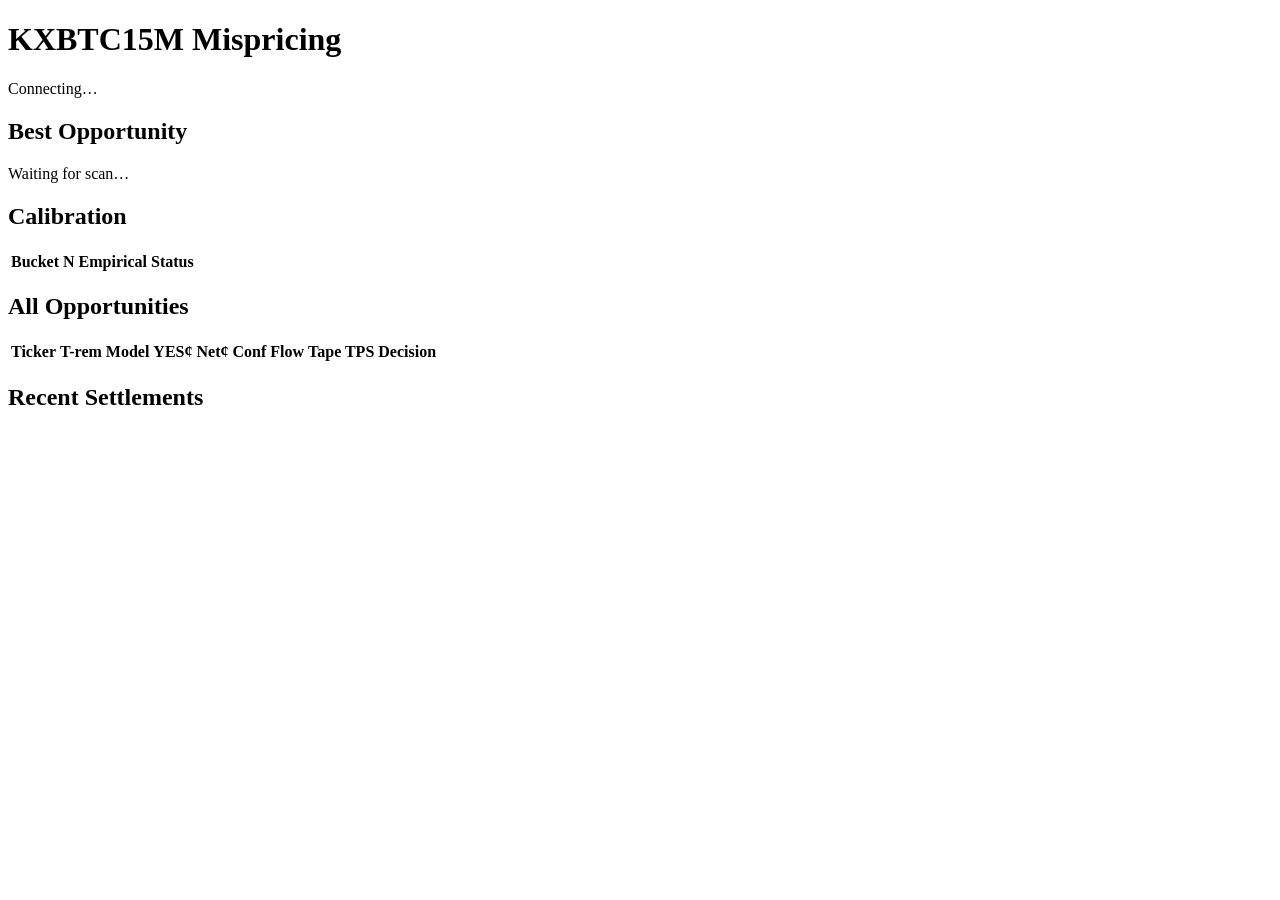
==== src/kalshi_bot/web/static/index.html @ a198ca6d "Add trade tape, settlement ingestion, and web dashboard - Kalshi REST + WebSocket trade tape for mic" ====
<!DOCTYPE html>
<html lang="en">
<head>
  <meta charset="UTF-8" />
  <meta name="viewport" content="width=device-width, initial-scale=1" />
  <title>KXBTC15M Mispricing Dashboard</title>
  <link rel="stylesheet" href="/static/style.css" />
</head>
<body>
  <header>
    <h1>KXBTC15M Mispricing</h1>
    <div id="meta" class="meta">Connecting…</div>
  </header>

  <section class="grid">
    <div class="card" id="best-card">
      <h2>Best Opportunity</h2>
      <div id="best-detail" class="detail">Waiting for scan…</div>
    </div>
    <div class="card">
      <h2>Calibration</h2>
      <table id="calibration-table">
        <thead><tr><th>Bucket</th><th>N</th><th>Empirical</th><th>Status</th></tr></thead>
        <tbody></tbody>
      </table>
    </div>
  </section>

  <section class="card">
    <h2>All Opportunities</h2>
    <table id="opp-table">
      <thead>
        <tr>
          <th>Ticker</th><th>T-rem</th><th>Model</th><th>YES¢</th><th>Net¢</th>
          <th>Conf</th><th>Flow</th><th>Tape TPS</th><th>Decision</th>
        </tr>
      </thead>
      <tbody></tbody>
    </table>
  </section>

  <section class="card">
    <h2>Recent Settlements</h2>
    <ul id="settlements"></ul>
  </section>

  <script src="/static/app.js"></script>
</body>
</html>
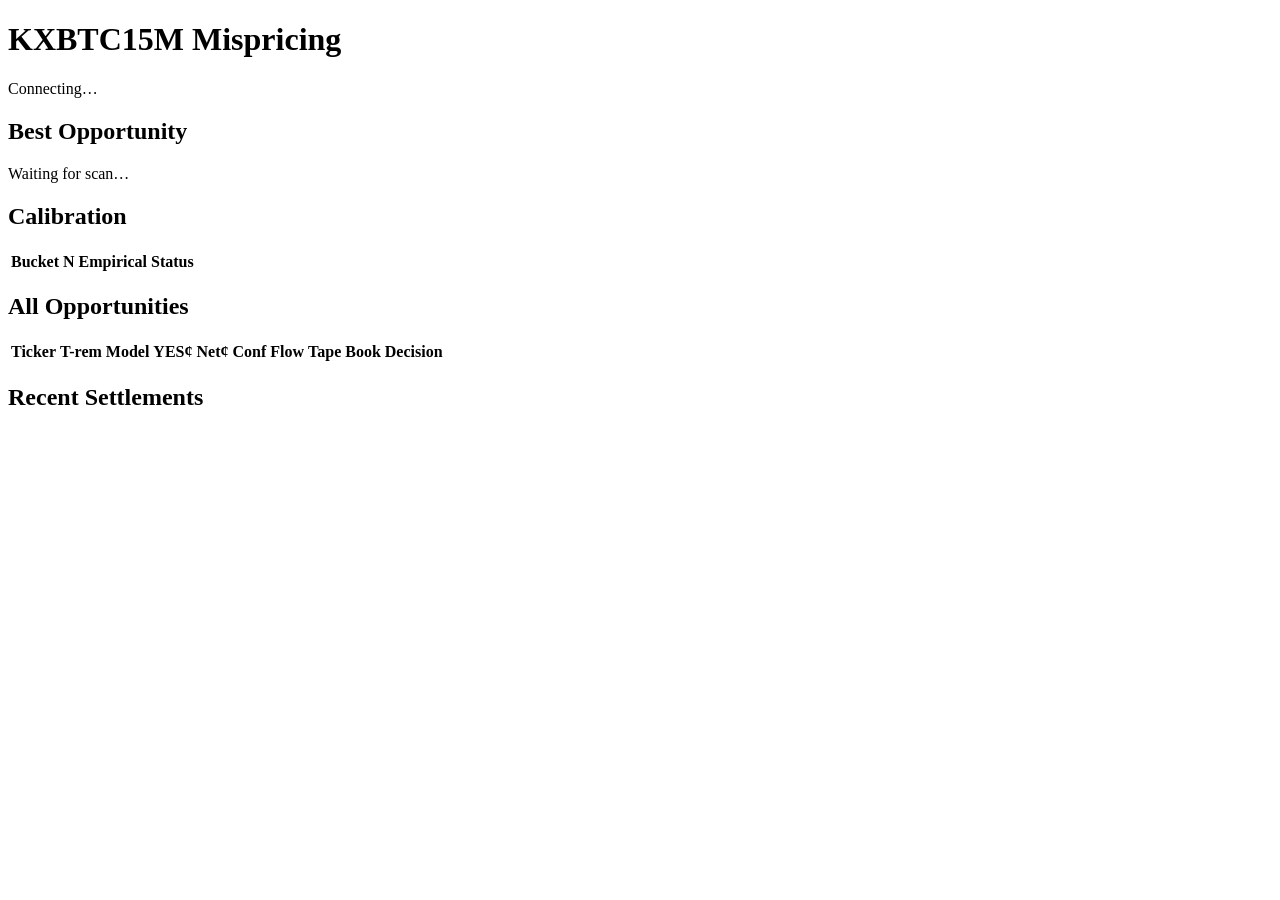
==== commit 488cfa6a: "Faster dashboard: WS orderbook, push-on-scan, freshness badges; disable live - orderbook_delta WebSo" ====
--- a/src/kalshi_bot/web/static/index.html
+++ b/src/kalshi_bot/web/static/index.html
@@ -9,7 +9,10 @@
 <body>
   <header>
     <h1>KXBTC15M Mispricing</h1>
-    <div id="meta" class="meta">Connecting…</div>
+    <div class="header-right">
+      <div id="badges" class="badges"></div>
+      <div id="meta" class="meta">Connecting…</div>
+    </div>
   </header>
 
   <section class="grid">
@@ -32,7 +35,7 @@
       <thead>
         <tr>
           <th>Ticker</th><th>T-rem</th><th>Model</th><th>YES¢</th><th>Net¢</th>
-          <th>Conf</th><th>Flow</th><th>Tape TPS</th><th>Decision</th>
+          <th>Conf</th><th>Flow</th><th>Tape</th><th>Book</th><th>Decision</th>
         </tr>
       </thead>
       <tbody></tbody>
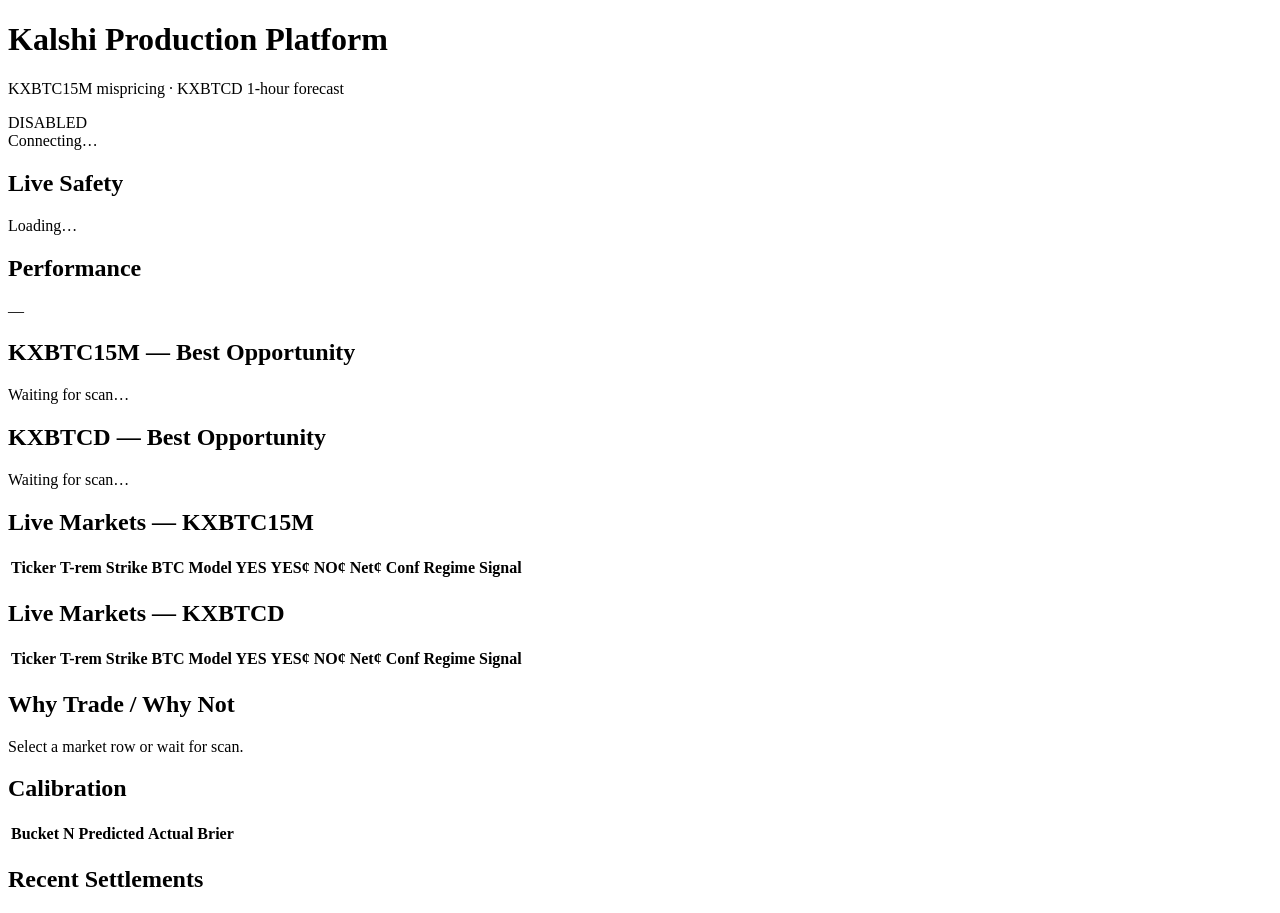
==== commit b2b2c249: "Add production dual-strategy platform with live safety and dashboard Introduces ProductionPlatform o" ====
--- a/src/kalshi_bot/web/static/index.html
+++ b/src/kalshi_bot/web/static/index.html
@@ -3,43 +3,84 @@
 <head>
   <meta charset="UTF-8" />
   <meta name="viewport" content="width=device-width, initial-scale=1" />
-  <title>KXBTC15M Mispricing Dashboard</title>
+  <title>Kalshi Production Platform</title>
   <link rel="stylesheet" href="/static/style.css" />
 </head>
 <body>
   <header>
-    <h1>KXBTC15M Mispricing</h1>
+    <div>
+      <h1>Kalshi Production Platform</h1>
+      <p class="subtitle">KXBTC15M mispricing · KXBTCD 1-hour forecast</p>
+    </div>
     <div class="header-right">
+      <div id="live-banner" class="live-banner disabled">DISABLED</div>
       <div id="badges" class="badges"></div>
       <div id="meta" class="meta">Connecting…</div>
     </div>
   </header>
 
+  <section class="grid safety-grid">
+    <div class="card" id="safety-card">
+      <h2>Live Safety</h2>
+      <div id="safety-detail" class="detail safety-grid-inner">Loading…</div>
+    </div>
+    <div class="card">
+      <h2>Performance</h2>
+      <div id="performance-detail" class="detail">—</div>
+    </div>
+  </section>
+
   <section class="grid">
-    <div class="card" id="best-card">
-      <h2>Best Opportunity</h2>
-      <div id="best-detail" class="detail">Waiting for scan…</div>
+    <div class="card" id="best-15m-card">
+      <h2>KXBTC15M — Best Opportunity</h2>
+      <div id="best-15m-detail" class="detail">Waiting for scan…</div>
+    </div>
+    <div class="card" id="best-1h-card">
+      <h2>KXBTCD — Best Opportunity</h2>
+      <div id="best-1h-detail" class="detail">Waiting for scan…</div>
+    </div>
+  </section>
+
+  <section class="card">
+    <h2>Live Markets — KXBTC15M</h2>
+    <table id="opp-table-15m">
+      <thead>
+        <tr>
+          <th>Ticker</th><th>T-rem</th><th>Strike</th><th>BTC</th>
+          <th>Model YES</th><th>YES¢</th><th>NO¢</th><th>Net¢</th>
+          <th>Conf</th><th>Regime</th><th>Signal</th>
+        </tr>
+      </thead>
+      <tbody></tbody>
+    </table>
+  </section>
+
+  <section class="card">
+    <h2>Live Markets — KXBTCD</h2>
+    <table id="opp-table-1h">
+      <thead>
+        <tr>
+          <th>Ticker</th><th>T-rem</th><th>Strike</th><th>BTC</th>
+          <th>Model YES</th><th>YES¢</th><th>NO¢</th><th>Net¢</th>
+          <th>Conf</th><th>Regime</th><th>Signal</th>
+        </tr>
+      </thead>
+      <tbody></tbody>
+    </table>
+  </section>
+
+  <section class="grid">
+    <div class="card">
+      <h2>Why Trade / Why Not</h2>
+      <div id="why-panel" class="detail why-panel">Select a market row or wait for scan.</div>
     </div>
     <div class="card">
       <h2>Calibration</h2>
       <table id="calibration-table">
-        <thead><tr><th>Bucket</th><th>N</th><th>Empirical</th><th>Status</th></tr></thead>
+        <thead><tr><th>Bucket</th><th>N</th><th>Predicted</th><th>Actual</th><th>Brier</th></tr></thead>
         <tbody></tbody>
       </table>
     </div>
-  </section>
-
-  <section class="card">
-    <h2>All Opportunities</h2>
-    <table id="opp-table">
-      <thead>
-        <tr>
-          <th>Ticker</th><th>T-rem</th><th>Model</th><th>YES¢</th><th>Net¢</th>
-          <th>Conf</th><th>Flow</th><th>Tape</th><th>Book</th><th>Decision</th>
-        </tr>
-      </thead>
-      <tbody></tbody>
-    </table>
   </section>
 
   <section class="card">
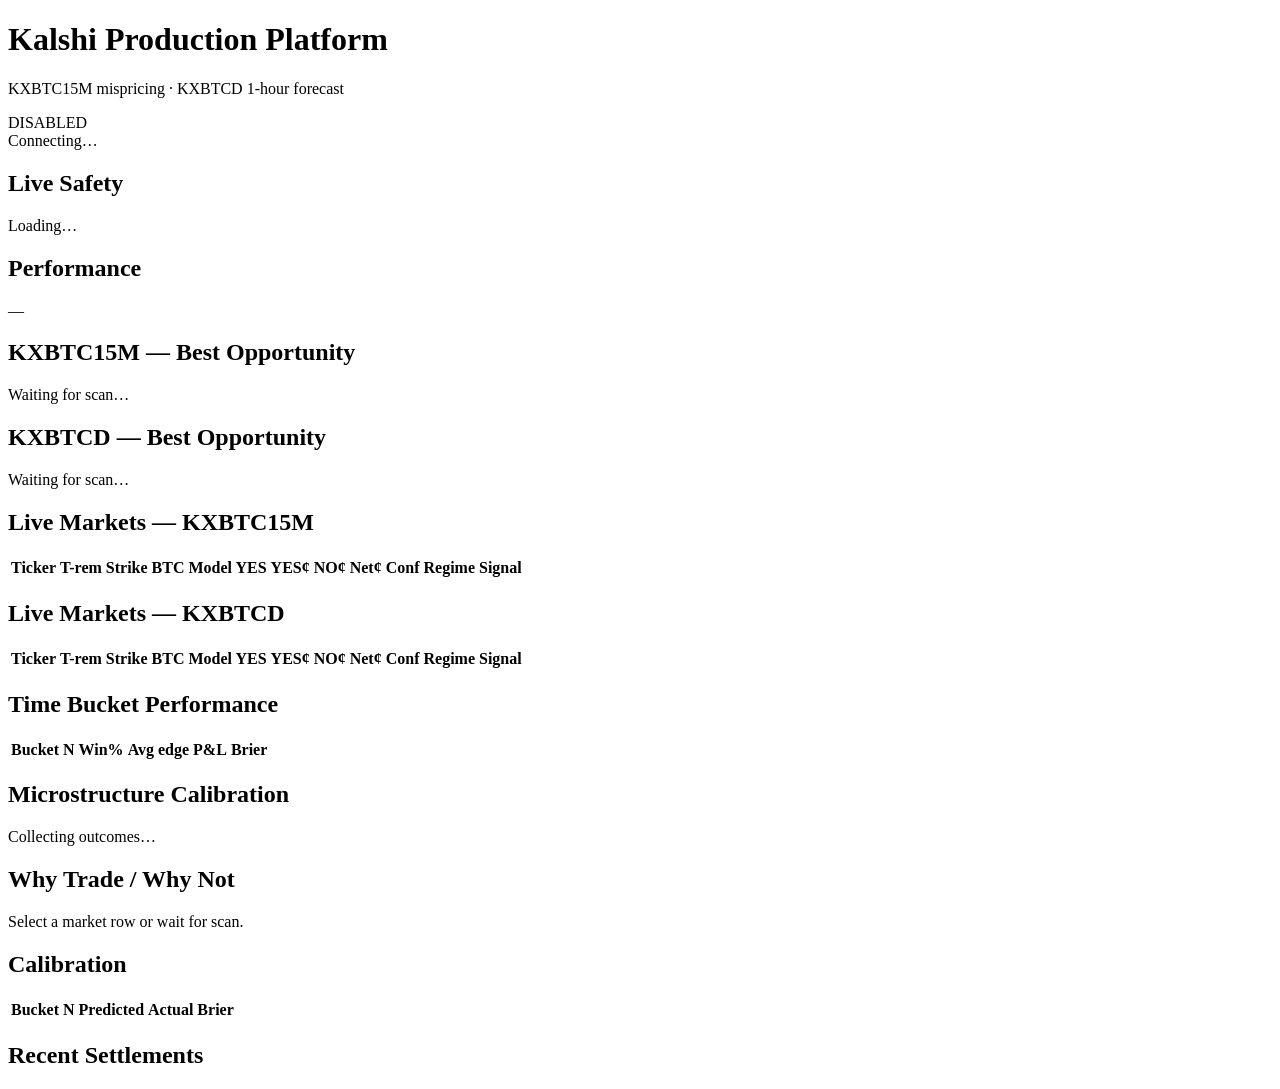
==== commit ce80d9af: "Remove legacy v6_evaluator and add calibration analytics - Delete tier/arbitrary v6_evaluator path; " ====
--- a/src/kalshi_bot/web/static/index.html
+++ b/src/kalshi_bot/web/static/index.html
@@ -71,6 +71,23 @@
 
   <section class="grid">
     <div class="card">
+      <h2>Time Bucket Performance</h2>
+      <table id="time-bucket-table">
+        <thead>
+          <tr><th>Bucket</th><th>N</th><th>Win%</th><th>Avg edge</th><th>P&amp;L</th><th>Brier</th></tr>
+        </thead>
+        <tbody></tbody>
+      </table>
+      <div id="time-bucket-summary" class="detail muted"></div>
+    </div>
+    <div class="card">
+      <h2>Microstructure Calibration</h2>
+      <div id="micro-calibration" class="detail">Collecting outcomes…</div>
+    </div>
+  </section>
+
+  <section class="grid">
+    <div class="card">
       <h2>Why Trade / Why Not</h2>
       <div id="why-panel" class="detail why-panel">Select a market row or wait for scan.</div>
     </div>
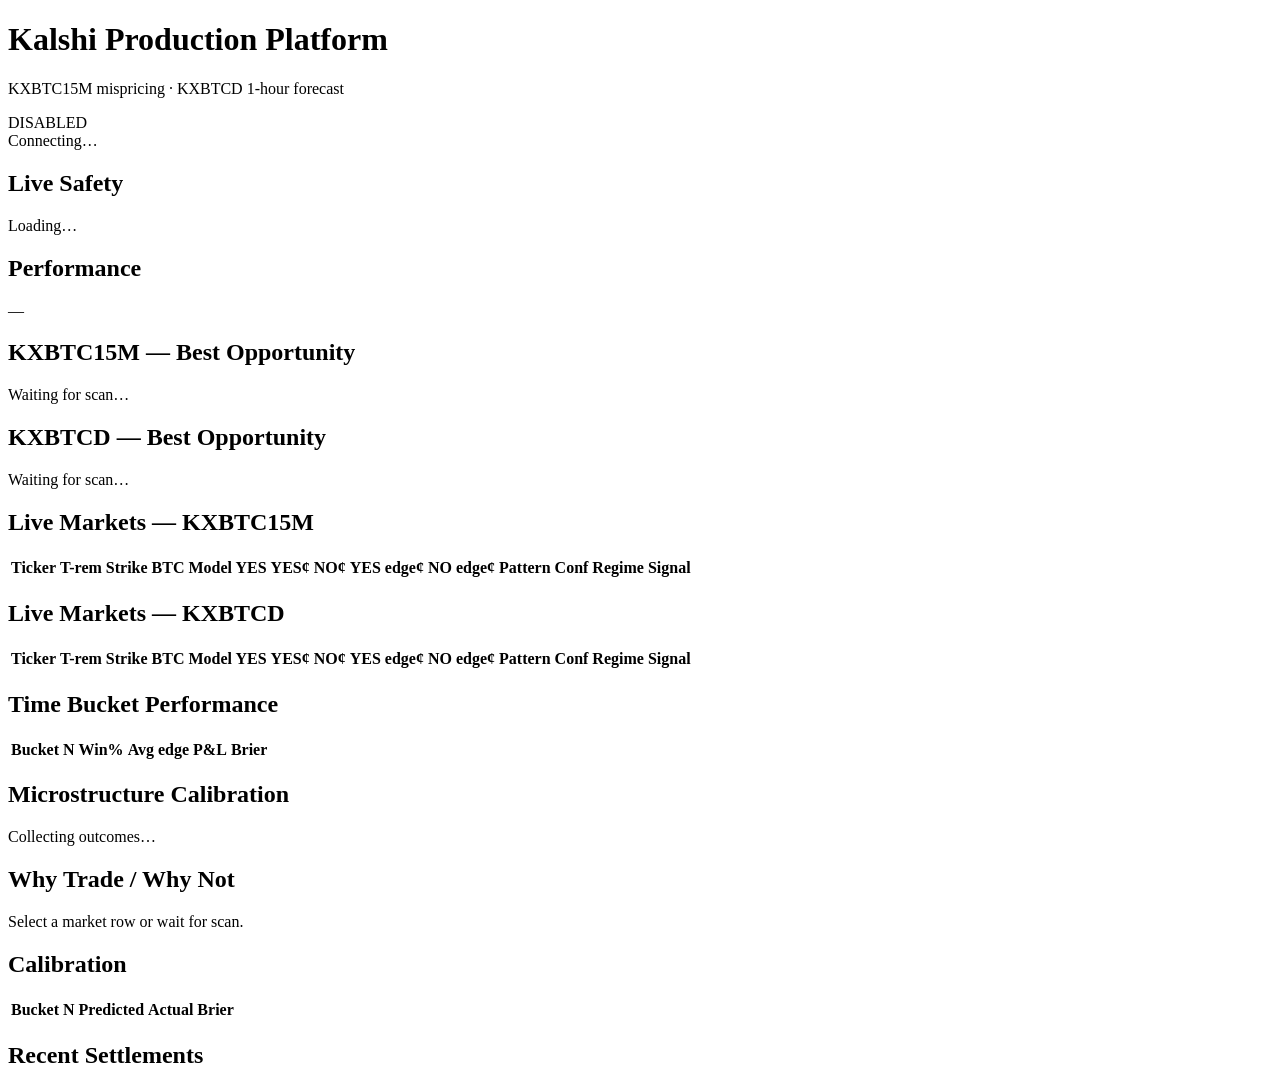
==== commit 2e2d0356: "Add price patterns (Drift/Hammer/Fade) and independent NO entry - Classify BTC microstructure into D" ====
--- a/src/kalshi_bot/web/static/index.html
+++ b/src/kalshi_bot/web/static/index.html
@@ -47,8 +47,8 @@
       <thead>
         <tr>
           <th>Ticker</th><th>T-rem</th><th>Strike</th><th>BTC</th>
-          <th>Model YES</th><th>YES¢</th><th>NO¢</th><th>Net¢</th>
-          <th>Conf</th><th>Regime</th><th>Signal</th>
+          <th>Model YES</th><th>YES¢</th><th>NO¢</th><th>YES edge¢</th><th>NO edge¢</th>
+          <th>Pattern</th><th>Conf</th><th>Regime</th><th>Signal</th>
         </tr>
       </thead>
       <tbody></tbody>
@@ -61,8 +61,8 @@
       <thead>
         <tr>
           <th>Ticker</th><th>T-rem</th><th>Strike</th><th>BTC</th>
-          <th>Model YES</th><th>YES¢</th><th>NO¢</th><th>Net¢</th>
-          <th>Conf</th><th>Regime</th><th>Signal</th>
+          <th>Model YES</th><th>YES¢</th><th>NO¢</th><th>YES edge¢</th><th>NO edge¢</th>
+          <th>Pattern</th><th>Conf</th><th>Regime</th><th>Signal</th>
         </tr>
       </thead>
       <tbody></tbody>
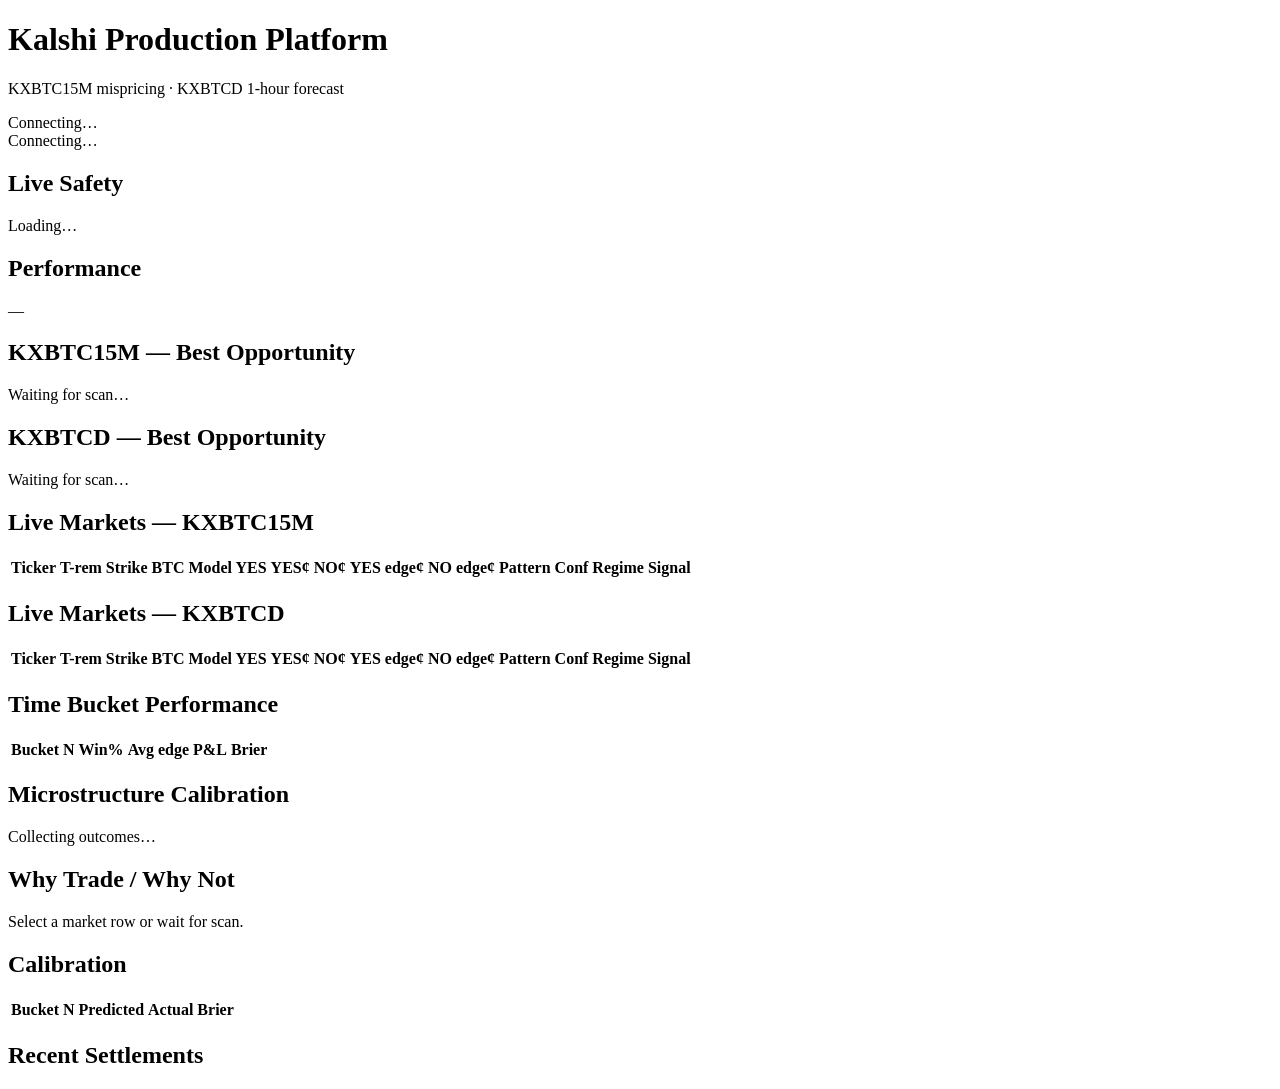
==== commit 133e40e6: "Fix dashboard DISABLED banner: sync live status from /api/health - Enable trading_enabled in platfor" ====
--- a/src/kalshi_bot/web/static/index.html
+++ b/src/kalshi_bot/web/static/index.html
@@ -13,7 +13,7 @@
       <p class="subtitle">KXBTC15M mispricing · KXBTCD 1-hour forecast</p>
     </div>
     <div class="header-right">
-      <div id="live-banner" class="live-banner disabled">DISABLED</div>
+      <div id="live-banner" class="live-banner disabled">Connecting…</div>
       <div id="badges" class="badges"></div>
       <div id="meta" class="meta">Connecting…</div>
     </div>
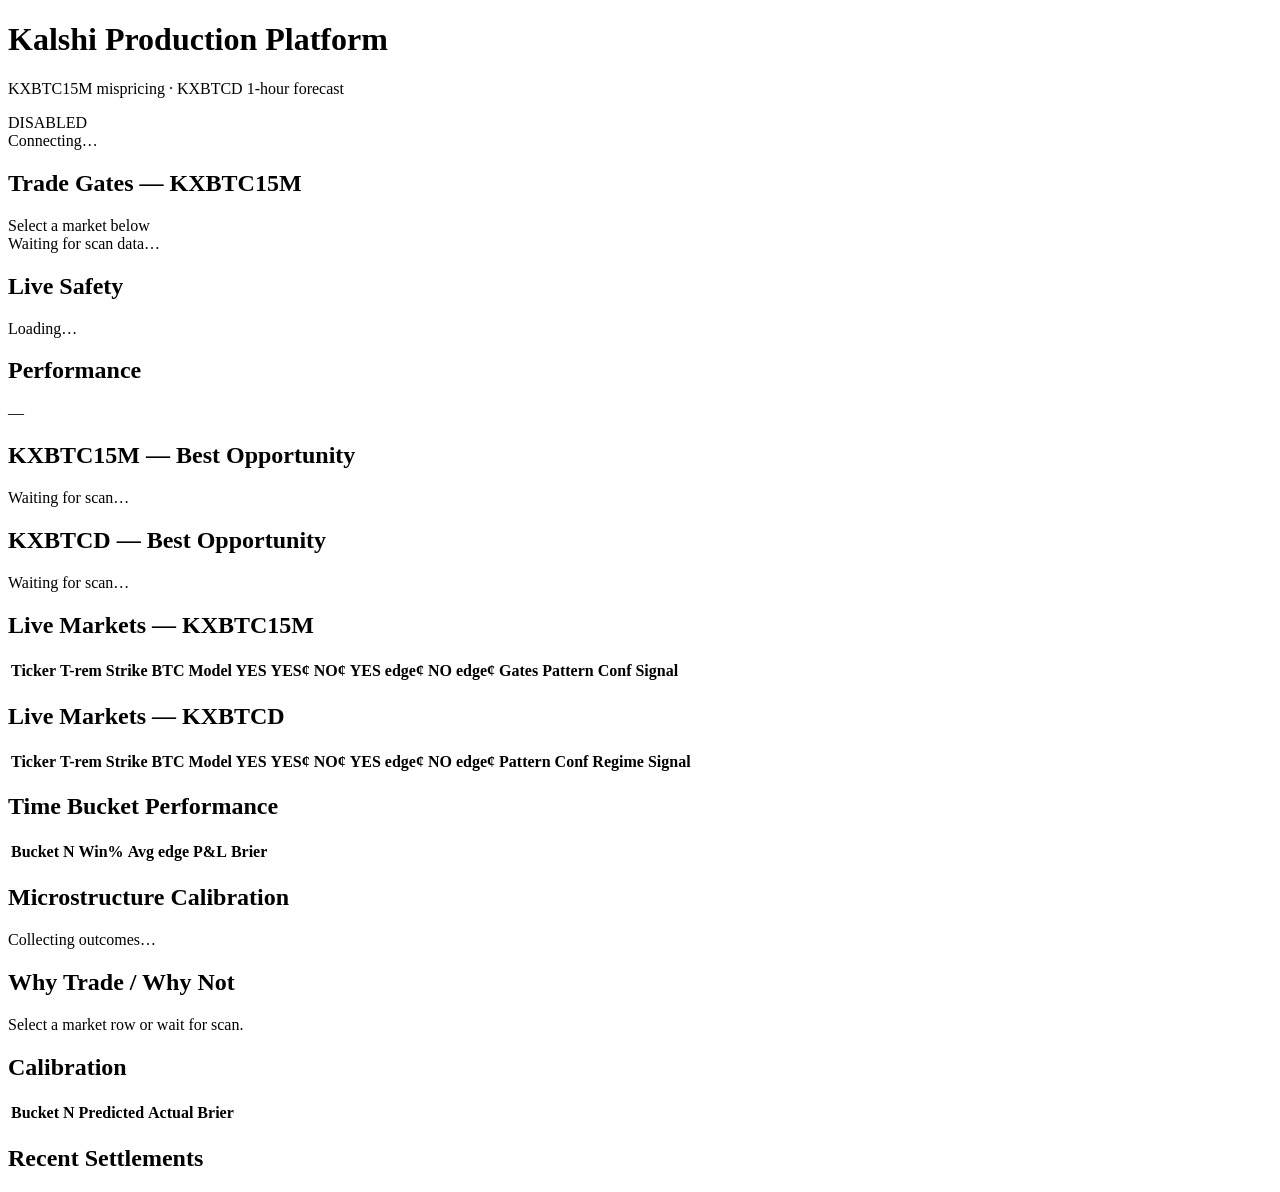
==== commit 20b9681a: "Add per-side trade gates dashboard for KXBTC15M - Introduce trade_gates module with alignment, uncer" ====
--- a/src/kalshi_bot/web/static/index.html
+++ b/src/kalshi_bot/web/static/index.html
@@ -13,11 +13,23 @@
       <p class="subtitle">KXBTC15M mispricing · KXBTCD 1-hour forecast</p>
     </div>
     <div class="header-right">
-      <div id="live-banner" class="live-banner disabled">Connecting…</div>
+      <div id="live-banner" class="live-banner disabled">DISABLED</div>
       <div id="badges" class="badges"></div>
       <div id="meta" class="meta">Connecting…</div>
     </div>
   </header>
+
+  <section class="card gate-dashboard-card">
+    <div class="gate-header">
+      <h2>Trade Gates — KXBTC15M</h2>
+      <div id="gate-market-label" class="gate-market-label">Select a market below</div>
+    </div>
+    <div id="gate-context" class="gate-context"></div>
+    <div id="gate-list" class="gate-list">
+      <div class="gate-empty">Waiting for scan data…</div>
+    </div>
+    <div id="gate-summary" class="gate-summary"></div>
+  </section>
 
   <section class="grid safety-grid">
     <div class="card" id="safety-card">
@@ -48,7 +60,7 @@
         <tr>
           <th>Ticker</th><th>T-rem</th><th>Strike</th><th>BTC</th>
           <th>Model YES</th><th>YES¢</th><th>NO¢</th><th>YES edge¢</th><th>NO edge¢</th>
-          <th>Pattern</th><th>Conf</th><th>Regime</th><th>Signal</th>
+          <th>Gates</th><th>Pattern</th><th>Conf</th><th>Signal</th>
         </tr>
       </thead>
       <tbody></tbody>
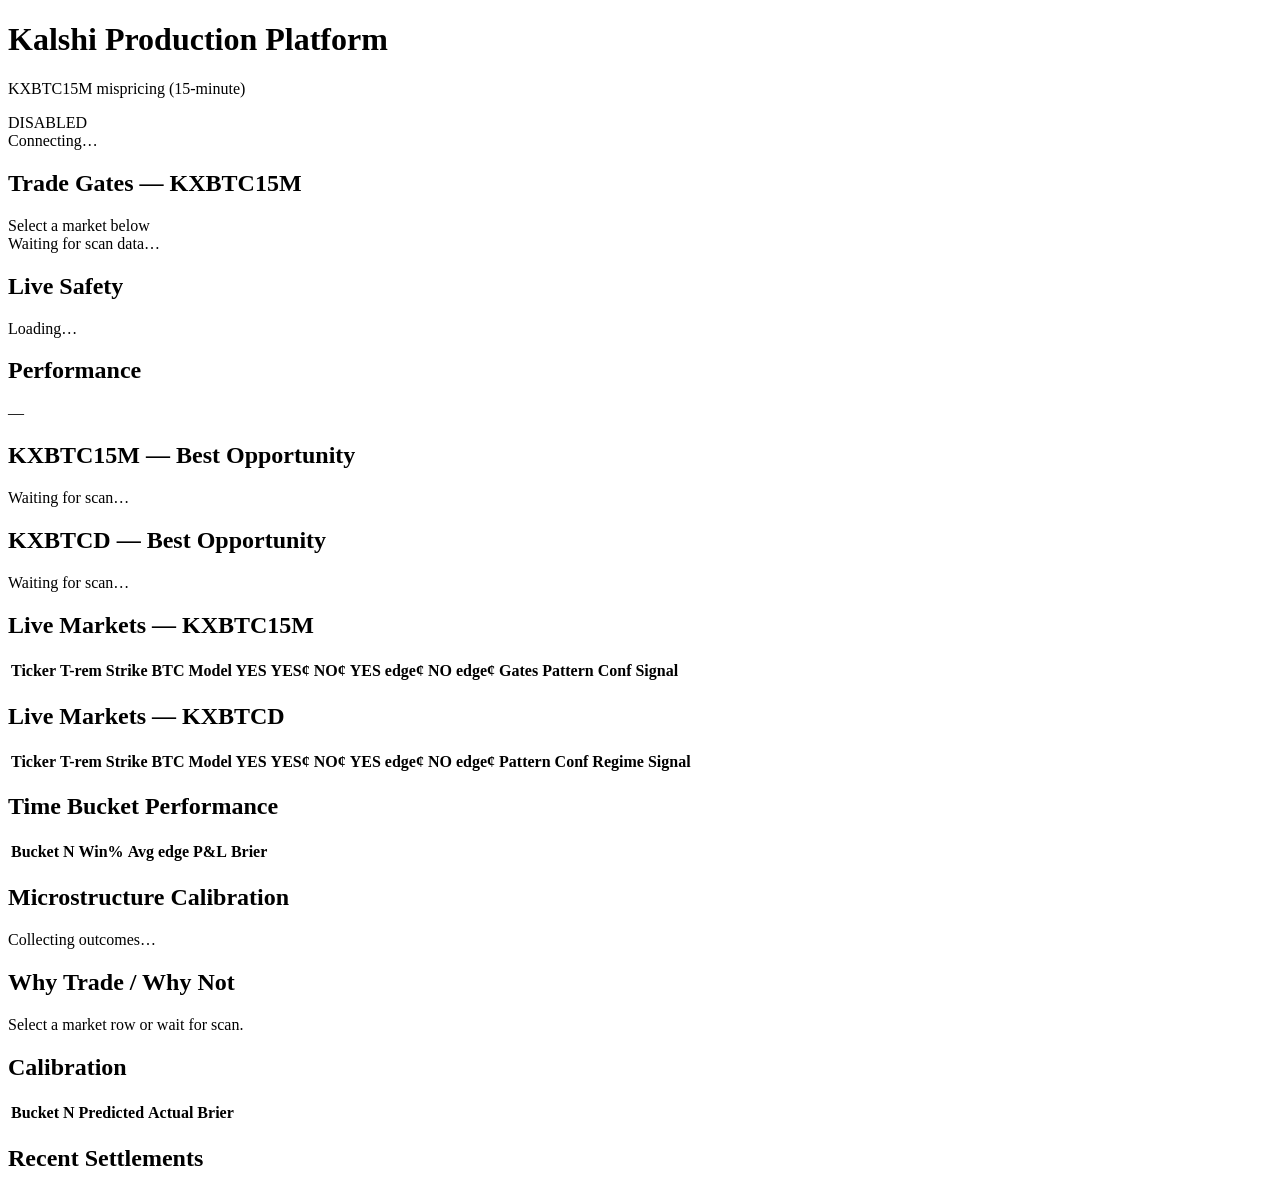
==== commit 11b64dc3: "Scope platform to KXBTC15M only and dedupe 15m filters - Disable KXBTCD hourly strategy on the produ" ====
--- a/src/kalshi_bot/web/static/index.html
+++ b/src/kalshi_bot/web/static/index.html
@@ -10,7 +10,7 @@
   <header>
     <div>
       <h1>Kalshi Production Platform</h1>
-      <p class="subtitle">KXBTC15M mispricing · KXBTCD 1-hour forecast</p>
+      <p class="subtitle">KXBTC15M mispricing (15-minute)</p>
     </div>
     <div class="header-right">
       <div id="live-banner" class="live-banner disabled">DISABLED</div>
